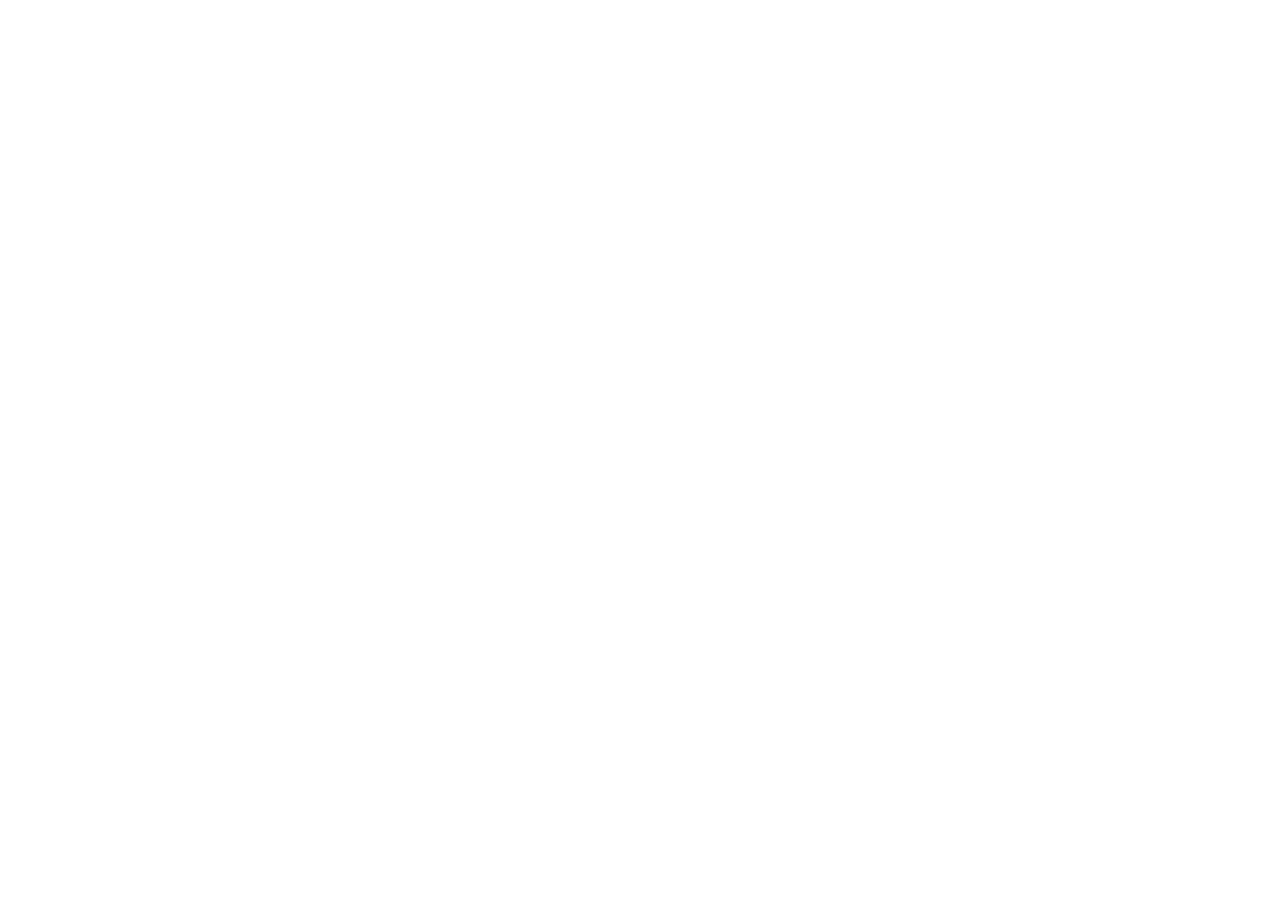
==== random.html @ 6caf3ac3 "testing deployment" ====
<!DOCTYPE html>
<html lang="en">
<head>
    <meta charset="UTF-8">
    <meta name="viewport" content="width=device-width, initial-scale=1.0">
    <title>Document</title>
</head>
<body>
    
</body>
</html>
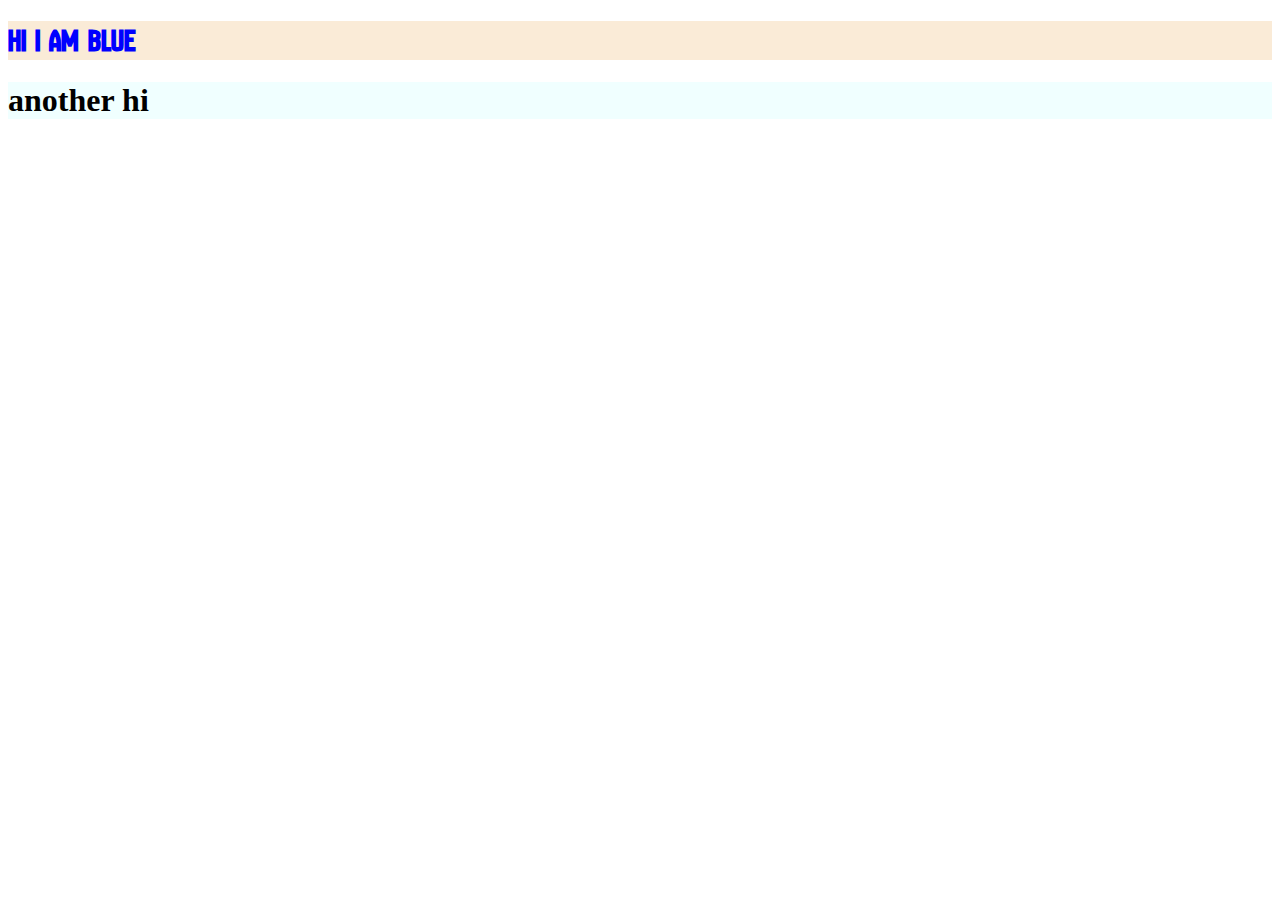
==== commit 18bbd01b: "ok" ====
--- a/random.html
+++ b/random.html
@@ -3,9 +3,14 @@
 <head>
     <meta charset="UTF-8">
     <meta name="viewport" content="width=device-width, initial-scale=1.0">
+    <link rel="stylesheet" href="./restyle.css">
+    <link rel="preconnect" href="https://fonts.googleapis.com">
+    <link rel="preconnect" href="https://fonts.gstatic.com" crossorigin>
+    <link href="https://fonts.googleapis.com/css2?family=New+Amsterdam&display=swap" rel="stylesheet">
     <title>Document</title>
 </head>
-<body>
-    
+<body>  
+    <h1 draggable="true">hi i am blue</h1>
+    <h1 id="an" draggable="false">another hi</h1>
 </body>
 </html>--- a/restyle.css
+++ b/restyle.css
@@ -0,0 +1,10 @@
+h1[draggable="true"]{
+    color: blue;
+    background-color: antiquewhite;
+    font-family: "New Amsterdam", sans-serif;
+    font-weight: 4  00;
+    font-style: normal;
+}  
+#an{
+    background-color: azure;
+}
